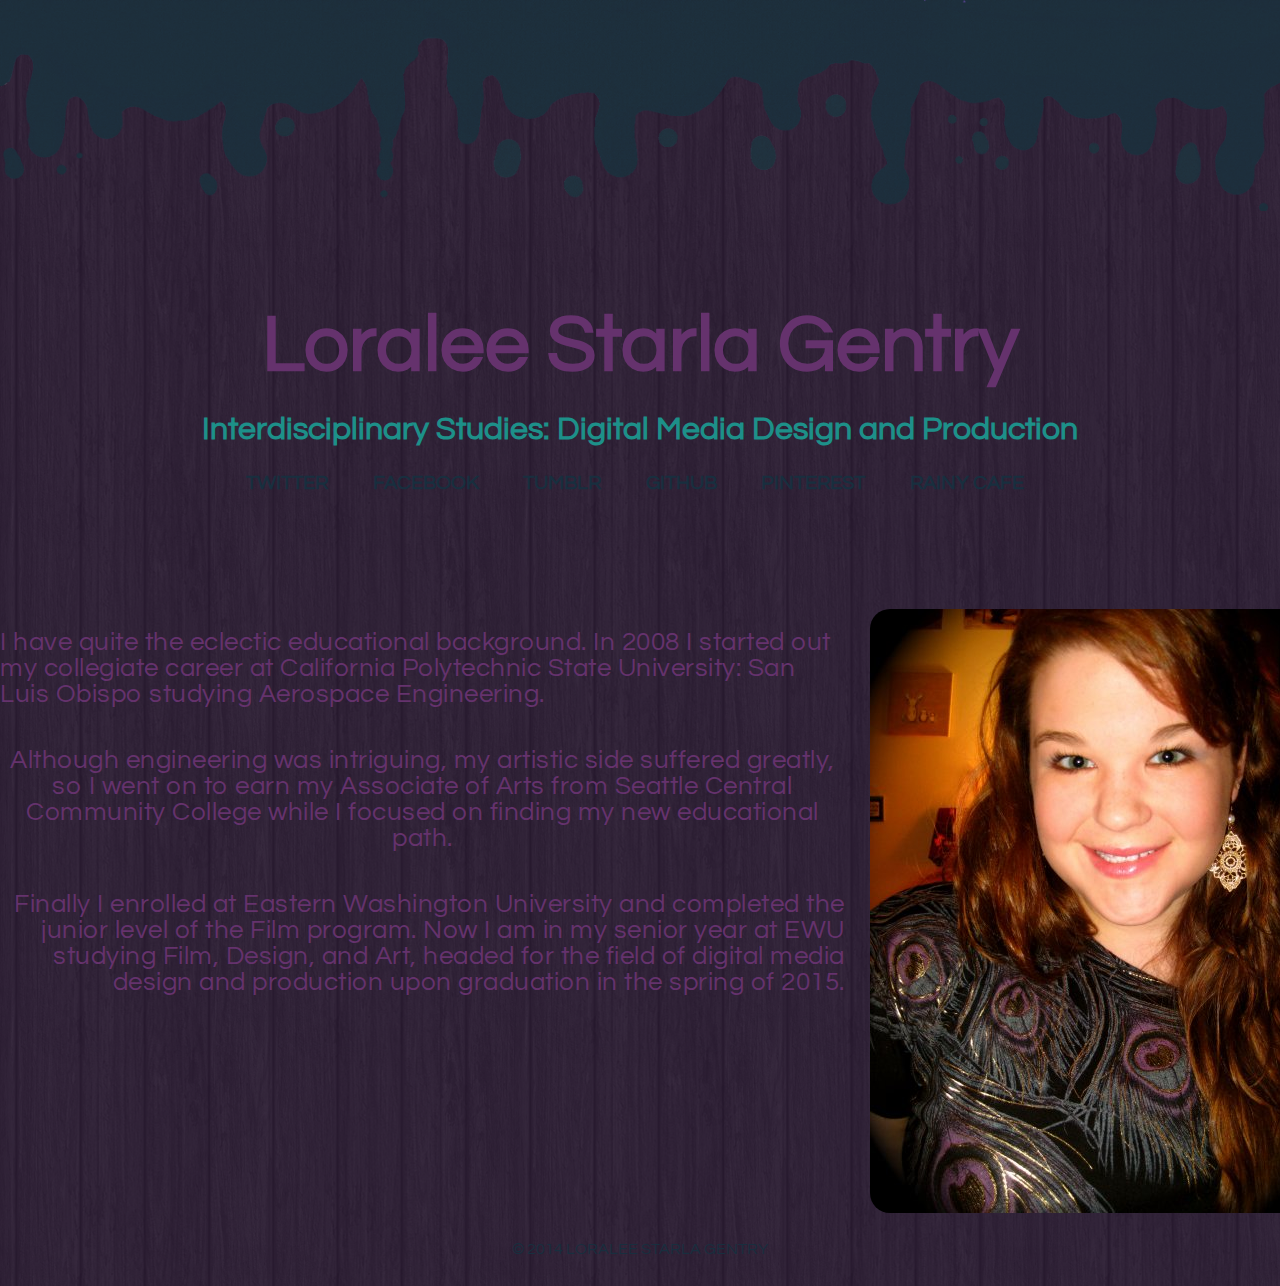
==== bio.html @ 6a10b914 "gh-pages version switch over" ====
<!doctype html>
<html lang="en">

	<head>

	 	<meta charset="UTF-8" />

	  	<title>About</title>
	 
		<link rel="shortcut icon" href="favicon.ico">

		<link rel="stylesheet" type="text/css" href="css/normalize.css" media="screen">

		<link rel="stylesheet" type="text/css" href="css/grid-rs.css" media="screen">

		<link href='http://fonts.googleapis.com/css?family=Questrial' rel='stylesheet' type='text/css'>

		<link rel="stylesheet" type="text/css" href="css/bio.css" media="screen">
		
	</head>
	
		<body>
			<header>
				<h1>Loralee Starla Gentry</h1>
					<h2>Interdisciplinary Studies: Digital Media Design and Production</h2>

				<nav>
					<ul>
						<li><a href="https://twitter.com/LoraleeStarla">Twitter</a></li>
						<li><a href="https://www.facebook.com/loraleestarla">Facebook</a></li>
						<li><a href="https://www.tumblr.com/blog/star-la-lune-films">Tumblr</a></li>
						<li><a href="https://github.com/LLstarla">Github</a></li>
						<li><a href="http://www.pinterest.com/starla26/design-and-crafts/">Pinterest</a></li>
						<li><a href="http://rainycafe.com">Rainy Cafe</a></li>
					</ul>
				</nav>
			</header>

		<div class="clear"></div>

		
		<div class="grid_12 poodle">
		<div class="grid_8 alpha">

			<section id="bio">
				
				<p id="pone">I have quite the eclectic educational background.  In 2008 I started out my collegiate career at California Polytechnic State University: San Luis Obispo studying Aerospace Engineering.</p>
				<p id="ptwo">Although engineering was intriguing, my artistic side suffered greatly, so I went on to earn my Associate of Arts from Seattle Central Community College while I focused on finding my new educational path.</p>
				<p id="pthree">Finally I enrolled at Eastern Washington University and completed the junior level of the Film program.  Now I am in my senior year at EWU studying Film, Design, and Art, headed for the field of digital media design and production upon graduation in the spring of 2015.
				</p>

			</section>

		</div>

			<section class="grid_4 omega">

				<img src="img/bio
				/LL.jpg" alt="Picture of Loralee Starla Gentry" id="picture">

			</section>

		<div class="clear"></div>

			<footer class="grid_12 alpha">

				<p  id="foot">&copy; 2014 Loralee Starla Gentry</p>

			</footer>	

		</div>

	</body>
	
</html>
---- css/grid-rs.css ----
/*
 Width: 1000px
 # Columns : 12 
 Column width: 65px
 Gutter : 20px 
target / context = result
 */
.grid_1 { width: 6.5%; } /* 65px/1000px = 0.065px */
.grid_2 { width: 15%; } /* 150px/1000px =  0.15px */
.grid_3 { width: 23.5%; } /* 235px/1000px = 0.235px */
.grid_4 { width: 32%; } /* 320px/1000px = 0.32px */
.grid_5 { width: 40.5%; } /* 405px/1000px = 0.405px */
.grid_6 { width: 49%; } /* 490px/1000px = 0.49px */
.grid_7 { width: 57.5%; } /* 575px/1000px = 0.575px */
.grid_8 { width: 66%; } /* 660px/1000px = 0.66px */
.grid_9 { width: 74.5%; } /* 745px/1000px = 0.745px */
.grid_10 { width: 83%; } /* 830px/1000px = 0.83px */
.grid_11 { width: 91.5%; } /* 915px/1000px = 0.915px */
.grid_12 { width: 100%; } /* 1000px/1000px = 1 */

.grid_1,
.grid_2,
.grid_3,
.grid_4,
.grid_5,
.grid_6,
.grid_7,
.grid_8,
.grid_9,
.grid_10,
.grid_11,
.grid_12 {
	margin: 0 2% 1% 0;
	float: left;
	display: block;
}

.alpha{margin-left:0;}
.omega{margin-right:0;}

.container{
	width: 90%; /*width: 1000px;*/
	max-width: 1000px;
	margin: auto;
	
}



.clear{clear:both;display:block;overflow:hidden;visibility:hidden;width:0;height:0}.clearfix:after{clear:both;content:' ';display:block;font-size:0;line-height:0;visibility:hidden;width:0;height:0}* html .clearfix,*:first-child+html .clearfix{zoom:1}
---- css/bio.css ----
/*       Color Palette:
			Dark black-ish purple: #180620
			Dark purple: #280F36
			Plum: #65326D
			Ice blue: #B9EFEF
			Teal: #1D9089
			Dark blue: #182F3F          */

header {
	background: url("../img/bio/dripping-paint-BLUEE.png") repeat-x;
	background-size: 100%;
	margin-top: 0px;
	margin-left: 0px;
	margin-right: 0px;
	padding: 100px;
	max-width: 100%;

}


h1 { 
	font-family: 'Questrial', sans-serif;
	color: #65326D;
	font-size: 5em;
	text-align: center;
	float: center;
	padding-top: 150px;
	margin-bottom: 0;
}


h2 { 
	font-family: 'Questrial', sans-serif;
	color: #1D9089;
	font-size: 2em;
	text-align: center;
	float: center;

}

h3 { 
	font-family: 'Questrial', sans-serif;
	color: #1D9089;
	font-size: 2em;
	text-align: center;
	float: center;
	

}


body {
	background: url("../img/dw2.png");
	color: #1D9089;
}


nav {
	text-align: center;
	float: center;
	max-width: 100%;
	margin-left: -25px;
}


nav li {
	display: inline;
}

nav a {
	font-weight: 800;

}

nav ul li a {
	font-family: 'Questrial', sans-serif;
	list-style: none;
	text-decoration: none;
	text-transform: uppercase;
	color: #182F3F;
	font-size: 1.25em;
}

li a {
	border: 2px;
	padding: 20px;
}

nav a { color: #182F3F;} 

nav a:hover { color: #B9EFEF;} 


p {font-family:'Questrial', sans-serif;
}

#bio {
	display: block;
	color: #65326D;
	font-family:'Questrial', sans-serif;
	font-size: 1.6em;
	
	max-width: 100%;
	letter-spacing: .5px;
}



#pone {
	text-align: left;
	margin: 20px 12px 40px 0;
}

#ptwo {
	text-align: center;
	margin: 20px 0 40px 0;
}

#pthree {
	text-align: right;
	margin: 20px 0 40px 12px;
}

#picture {
	display: block;
	max-width: 125%;
	
	border-radius: 20px;
}




.embedly-embed {
	border-radius: 20px;
}

#foot {
	color: #182F3F;
	text-align: center;
	float: center;
	text-transform: uppercase;
	max-width: 100%;
	

}

.poodle {
	margin: 0 auto;
	max-width: 100%;
	position: relative;
	text-align: center;
	float: center;
}




/*********CSS EXAMPLES***************

url("../img/dark-wood.png") repeat;

body {
    background: #6DB3F2  url('http://wizzley.com/static/img/bg/texture8.png');
}

radial-gradient(
      #65326D,
      #280F36);

h1 {
	color: white;
	font-family: 'Bitter', serif;
	width: 375px;
	padding: 10px;
	border: 10px solid #80A437;
	margin: 0px 0px 0px 100px;}

.showgrid {
	background: url("../img/grid-bg.png") repeat-y;}

body{
	background: url("../img/rainbowbg.png") no-repeat;
	background-size: 35%;
	background-color: #212227;}

**********************************************************

body { 
	font-family: 'Nunito' , sans-serif;
	color: #FAF3BC;
	background: #420600 url('img/bg-texture.jpg') repeat;}

a {
	color: #4FB69F;
	text-decoration: none;}

h1	{ 
	font-size: 1.750ems;
	letter-spacing: -1.5px;}

h2 {
	font-size: 1.500ems;
	color: #B4C34F;}

.btn{
	color: #FAF3BC;
	background: #4FB69F url('img/texture.png') no-repeat right top;
	padding: 15px 30px;
	margin: 40px 0px;
	border-radius: 25px;
	text-transform: uppercase;}

.btn:hover {
	background-color: #4CC4A7;}

ul.nav {
	margin: 120px 0 0 0;
	list-style: none;
	float: right;}

ul.nav li {
	float: left;
	margin-right: 40px;}

ul.nav li a {
	color: #FAF3BC;}

#intro {
	margin: 50px 0 75px 0;}

#new-cupcakes img {
	border: 8px solid #FAF3BC;
	margin: 0 0 20px 0;}

#featured-cupcake img {
	border: 8px solid #FAF3BC;}

#copyright {
	border-top: 8px solid #2A0400;
	padding: 10px 0px;
	margin: 15px 0px;
	text-align: center;}

*******************************/
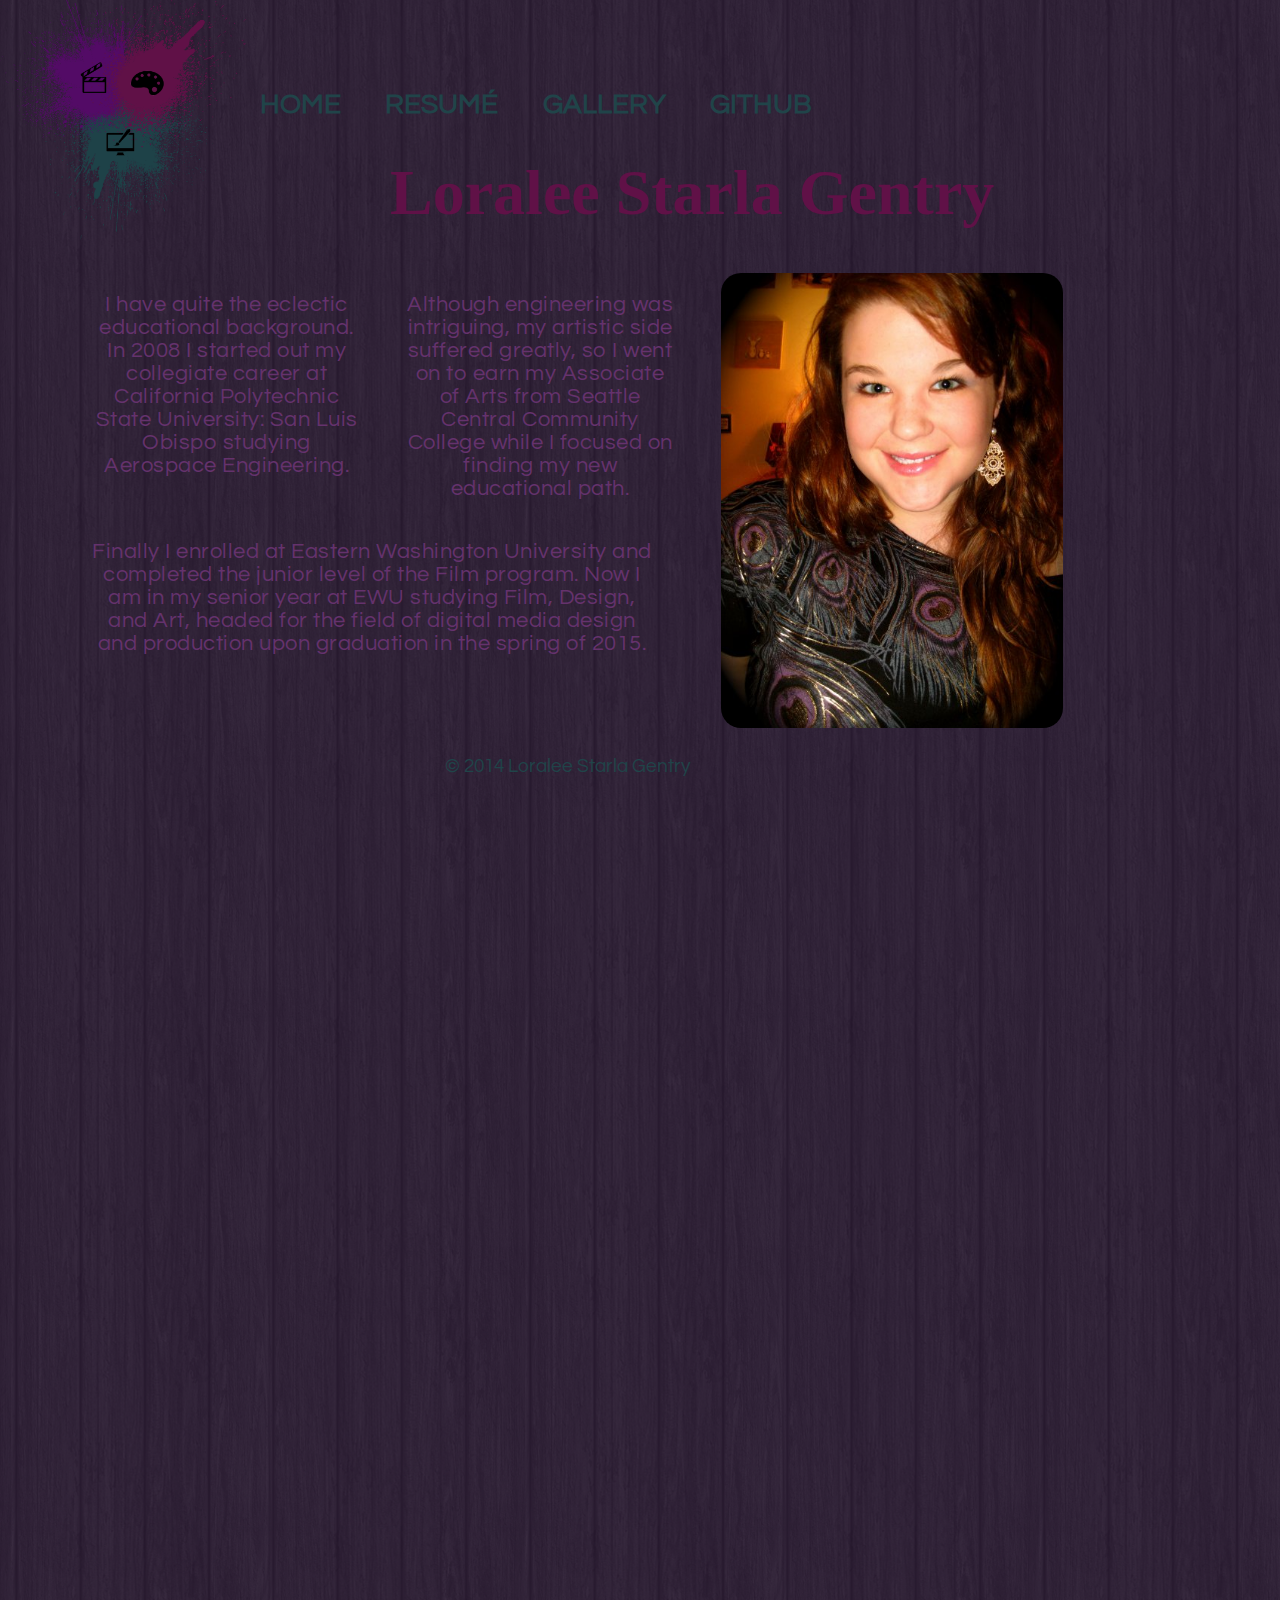
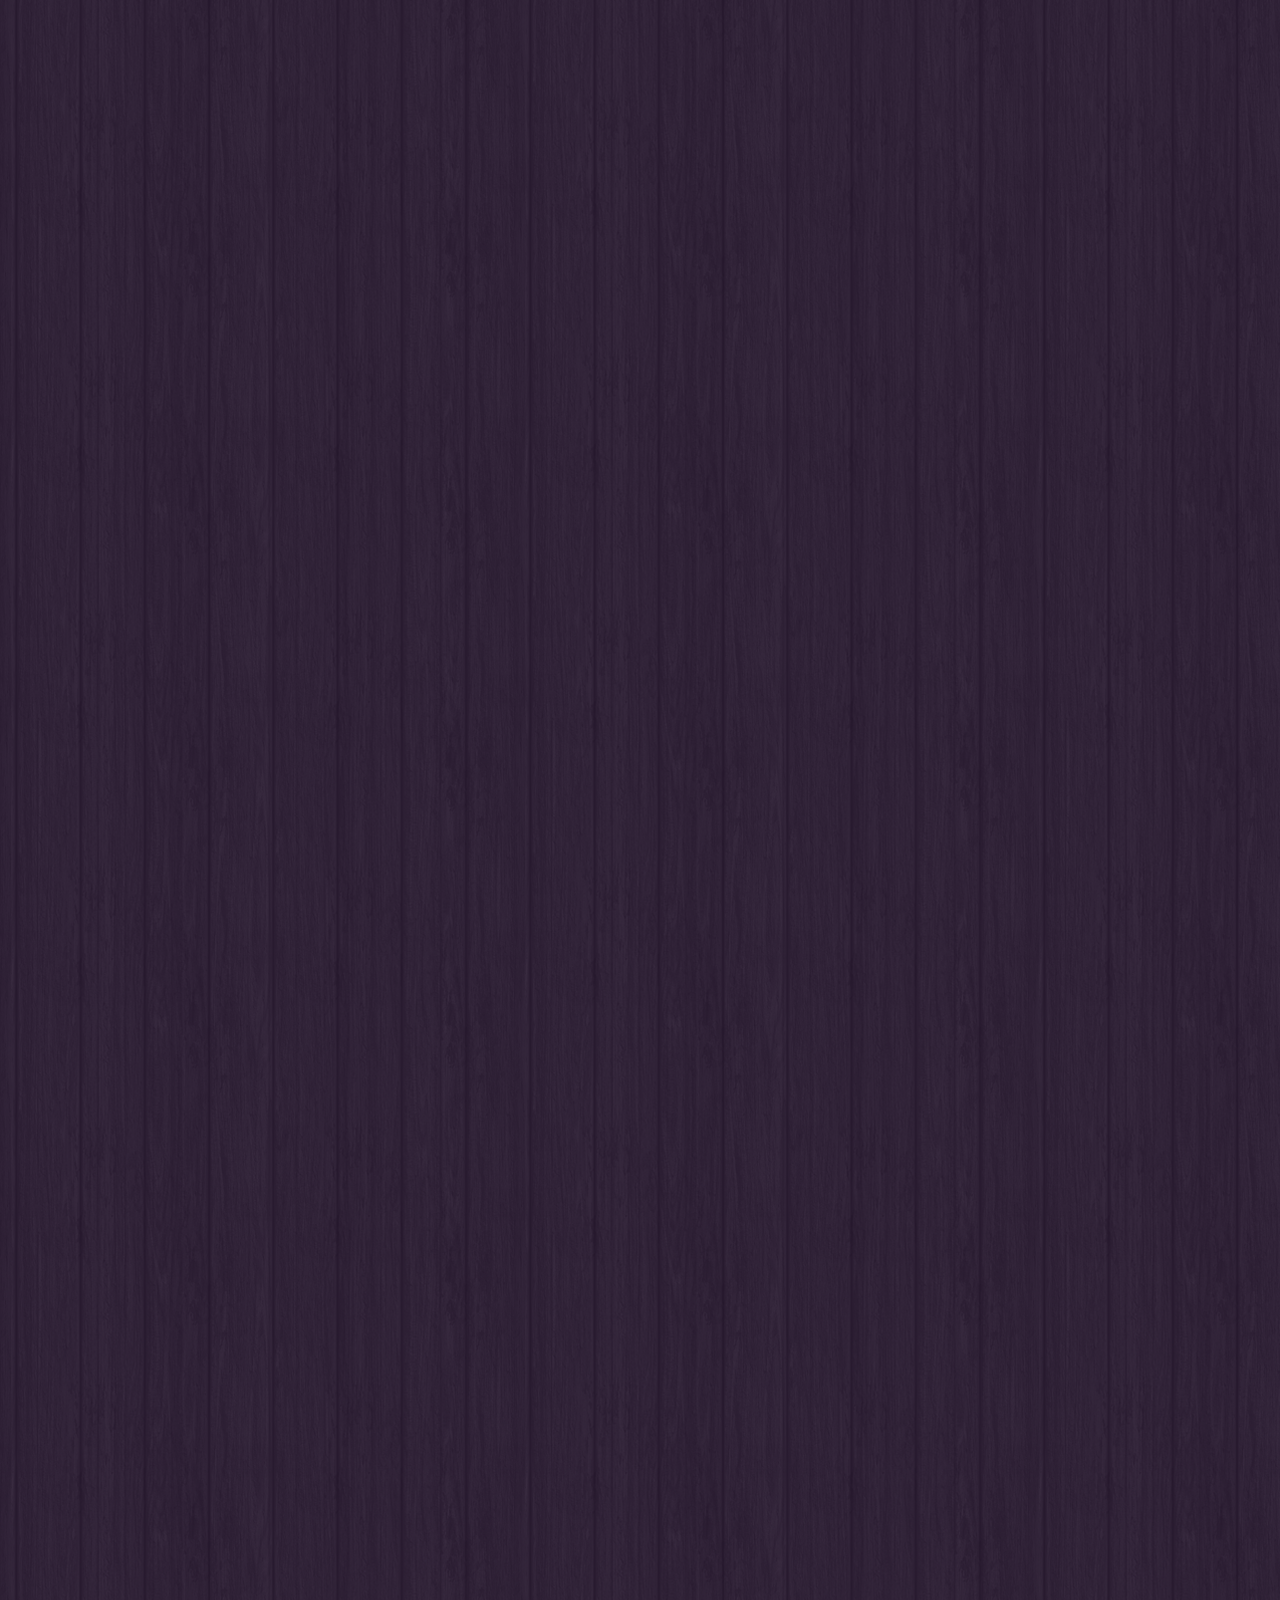
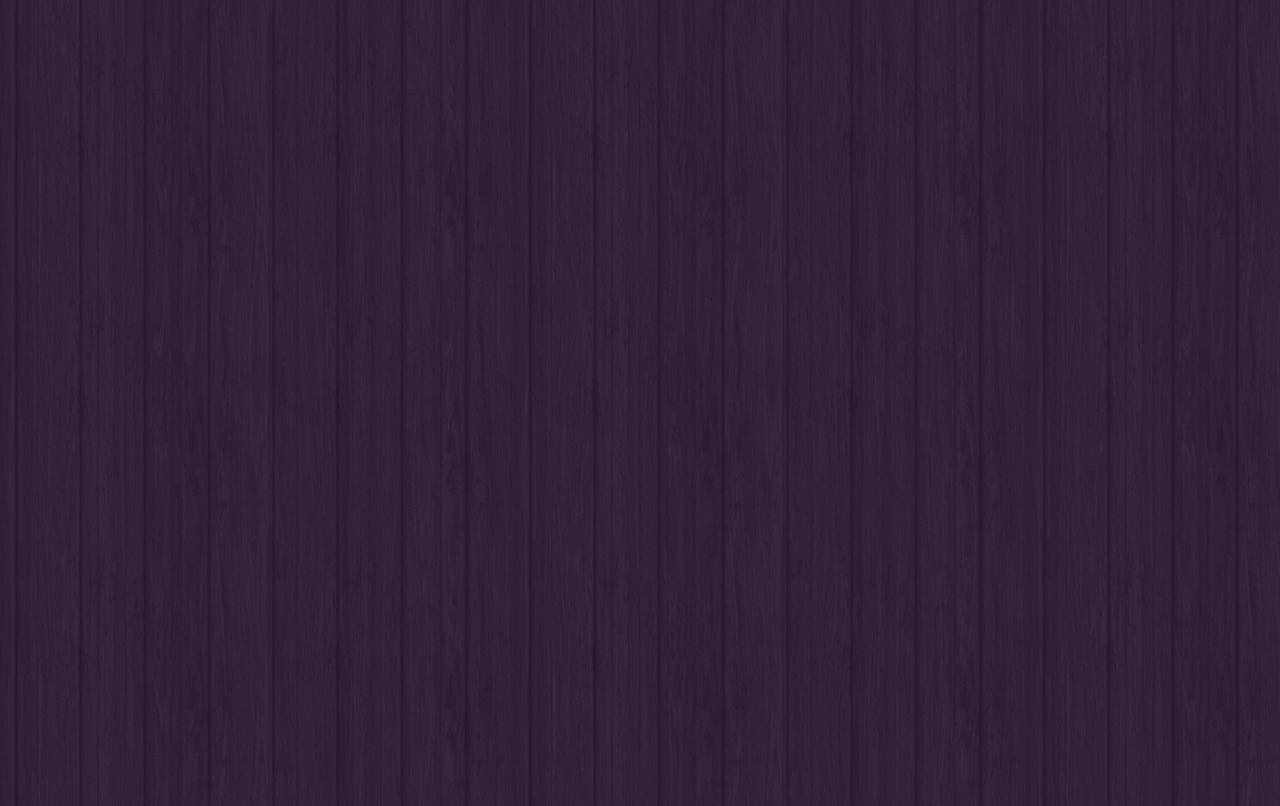
==== commit 4b215bb0: "transfer" ====
--- a/bio.html
+++ b/bio.html
@@ -1,75 +1,102 @@
-<!doctype html>
+<!DOCTYPE html>
 <html lang="en">
 
-	<head>
+    <head>
+    	<meta name="viewport" content="width=device-width">
+		<meta charset="UTF-8" />
 
-	 	<meta charset="UTF-8" />
+        <title>About | Loralee Starla Gentry</title>
 
-	  	<title>About</title>
-	 
-		<link rel="shortcut icon" href="favicon.ico">
+        <link rel="shortcut icon" href="favicon.ico">
 
-		<link rel="stylesheet" type="text/css" href="css/normalize.css" media="screen">
+        <link href='http://fonts.googleapis.com/css?family=Questrial' rel='stylesheet' type='text/css'>
 
-		<link rel="stylesheet" type="text/css" href="css/grid-rs.css" media="screen">
+        <link rel="stylesheet" type="text/css" href="css/normalize.css" />
+        <link rel="stylesheet" type="text/css" href="css/grid-rs.css" />
+        <link rel="stylesheet" type="text/css" href="css/bio.css" />
+    </head>
 
-		<link href='http://fonts.googleapis.com/css?family=Questrial' rel='stylesheet' type='text/css'>
 
-		<link rel="stylesheet" type="text/css" href="css/bio.css" media="screen">
-		
-	</head>
-	
-		<body>
-			<header>
-				<h1>Loralee Starla Gentry</h1>
-					<h2>Interdisciplinary Studies: Digital Media Design and Production</h2>
+	<body>
+
+		<div class="container">
+
+			<header class="grid_12">
+
+				<div class="logo">
+					
+					<img src="img/logo-symbols" class="sym">
+
+					<img src="img/logo-teal-1" class="one">
+
+					<img src="img/logo-purple-1" class="two">
+
+					<img src="img/logo-pink-1" class="three">
+
+				</div> <!-- logo -->
+
+			</header> <!-- grid 12 -->
+
+<div class="clear"></div>
+
+			<div class="navi">
 
 				<nav>
 					<ul>
-						<li><a href="https://twitter.com/LoraleeStarla">Twitter</a></li>
-						<li><a href="https://www.facebook.com/loraleestarla">Facebook</a></li>
-						<li><a href="https://www.tumblr.com/blog/star-la-lune-films">Tumblr</a></li>
+						<li><a href="bio.html">Home</a></li>
+						<li><a href="resume.html">Resumé</a></li>
+						<li><a href="portfolio.html">Gallery</a></li>
 						<li><a href="https://github.com/LLstarla">Github</a></li>
-						<li><a href="http://www.pinterest.com/starla26/design-and-crafts/">Pinterest</a></li>
-						<li><a href="http://rainycafe.com">Rainy Cafe</a></li>
 					</ul>
 				</nav>
-			</header>
 
-		<div class="clear"></div>
+			</div> <!-- navi -->
 
-		
-		<div class="grid_12 poodle">
-		<div class="grid_8 alpha">
+<div class="clear"></div>
 
-			<section id="bio">
-				
-				<p id="pone">I have quite the eclectic educational background.  In 2008 I started out my collegiate career at California Polytechnic State University: San Luis Obispo studying Aerospace Engineering.</p>
-				<p id="ptwo">Although engineering was intriguing, my artistic side suffered greatly, so I went on to earn my Associate of Arts from Seattle Central Community College while I focused on finding my new educational path.</p>
-				<p id="pthree">Finally I enrolled at Eastern Washington University and completed the junior level of the Film program.  Now I am in my senior year at EWU studying Film, Design, and Art, headed for the field of digital media design and production upon graduation in the spring of 2015.
-				</p>
+<div class="contents">
 
-			</section>
+				<h1>Loralee Starla Gentry</h1>
 
-		</div>
+				<div class="grid_12 poodle">
 
-			<section class="grid_4 omega">
+					<div class="grid_8 alpha">
 
-				<img src="img/bio
-				/LL.jpg" alt="Picture of Loralee Starla Gentry" id="picture">
+						<section id="bio">
+							
+							<p id="pone" class="grid_4 alpha">I have quite the eclectic educational background.  In 2008 I started out my collegiate career at California Polytechnic State University: San Luis Obispo studying Aerospace Engineering.</p>
 
-			</section>
+							<p id="ptwo" class="grid_4 omega">Although engineering was intriguing, my artistic side suffered greatly, so I went on to earn my Associate of Arts from Seattle Central Community College while I focused on finding my new educational path.</p>
 
-		<div class="clear"></div>
+							<p id="pthree" class="grid_8">Finally I enrolled at Eastern Washington University and completed the junior level of the Film program.  Now I am in my senior year at EWU studying Film, Design, and Art, headed for the field of digital media design and production upon graduation in the spring of 2015.
+							</p>
 
-			<footer class="grid_12 alpha">
+						</section> <!-- bio -->
 
-				<p  id="foot">&copy; 2014 Loralee Starla Gentry</p>
+					</div> <!-- grid 8 alpha -->
 
-			</footer>	
+						<section class="grid_4 omega">
 
-		</div>
+							<img src="img/bio/LL.jpg" alt="Picture of Loralee Starla Gentry" id="picture">
+
+						</section> <!-- grid 4 omega -->
+
+<div class="clear"></div>
+
+				</div> <!-- poodle -->
+
+<div class="clear"></div>
+
+				 <footer class="grid_12 alpha">
+
+					<p id="foot">&copy; 2014 Loralee Starla Gentry</p>
+
+				</footer>
+
+			</div> <!-- content -->
+
+		</div> <!-- container -->
 
 	</body>
-	
-</html>
+
+</html>--- a/css/bio.css
+++ b/css/bio.css
@@ -1,246 +1,143 @@
-/*       Color Palette:
-			Dark black-ish purple: #180620
-			Dark purple: #280F36
-			Plum: #65326D
-			Ice blue: #B9EFEF
-			Teal: #1D9089
-			Dark blue: #182F3F          */
+html {
+  background: url("../img/dw2.png") repeat;
+}
 
-header {
-	background: url("../img/bio/dripping-paint-BLUEE.png") repeat-x;
-	background-size: 100%;
-	margin-top: 0px;
-	margin-left: 0px;
-	margin-right: 0px;
-	padding: 100px;
-	max-width: 100%;
+h1 {
+  font-family: 'Laila', serif;
+  color: #601147;
+  font-size: 4rem;
+  margin-top: -3850px;
+  margin-left: 250px;
+}
+
+/* Navigation */
+
+nav {
+  position: absolute;
+  margin-top: -3932px;
+  max-width: 100%;
+  left: 200px;
+}
+
+nav li {
+  display: inline;
+}
+
+nav a {
+  font-weight: 900; 
+}
+
+nav ul li a:link, nav ul li a:visited {
+  font-family: 'Questrial', sans-serif;
+  list-style: none;
+  text-decoration: none;
+  text-transform: uppercase;
+  color: #204449;
+  font-size: 1.75rem; 
+}
+
+li a {
+  border: 2px;
+  padding: 20px;
+}
+
+nav ul li a:hover { 
+  color: #B9EFEF;
+  background: url("../img/WClink2.png") no-repeat;
+  background-size: 90%;
+  background-position: center;
+}
+
+footer {
+  margin: 50px;
+}
+
+footer p {
+  text-align: center;
+  font-family: 'Questrial', sans-serif;
+  font-size: 1.2rem;
+  color: #204449;
+  font-weight: 300;
+  width: 100%;
 
 }
 
+.contents {
+  position: absolute;
+  
+}
 
-h1 { 
-	font-family: 'Questrial', sans-serif;
-	color: #65326D;
-	font-size: 5em;
-	text-align: center;
-	float: center;
-	padding-top: 150px;
-	margin-bottom: 0;
+/* Bio */
+
+#bio {
+  position:absolute;
+  display: block;
+  color: #65326D;
+  font-family:'Questrial', sans-serif;
+  font-size: 1.4rem;
+  max-width: 100%;
+  letter-spacing: .5px;
+  margin-left: -70px;
+}
+
+#pone {
+  text-align: center;
+  margin: 20px;
+}
+
+#ptwo {
+  text-align: center;
+  margin: 20px;
+}
+
+#pthree {
+  text-align: center;
+  margin: 20px;
+}
+
+.poodle {
+  margin: 0 auto;
+  max-width: 100%;
+  position: relative;
+  text-align: center;
+  float: center;
+}
+
+#picture {
+  display: block;
+  max-width: 125%;
+  border-radius: 20px;
 }
 
 
-h2 { 
-	font-family: 'Questrial', sans-serif;
-	color: #1D9089;
-	font-size: 2em;
-	text-align: center;
-	float: center;
-
+/****** Logo Styling ******/
+.one, .two, .three, .four, .five, .six {
+	position: relative;
+	transform: scale(.6);
 }
 
-h3 { 
-	font-family: 'Questrial', sans-serif;
-	color: #1D9089;
-	font-size: 2em;
-	text-align: center;
-	float: center;
-	
-
+.one, .two, .three {
+  z-index: -50;
 }
 
-
-body {
-	background: url("../img/dw2.png");
-	color: #1D9089;
+.one{
+  top:-1150px;
 }
 
-
-nav {
-	text-align: center;
-	float: center;
-	max-width: 100%;
-	margin-left: -25px;
+.two {
+  top:-2150px;
 }
 
-
-nav li {
-	display: inline;
+.three {
+  top:-3150px;
 }
 
-nav a {
-	font-weight: 800;
-
+.sym {
+  position: relative;
+  transform: scale(.65);
+  top: -150px;
+	z-index: 10;
 }
 
-nav ul li a {
-	font-family: 'Questrial', sans-serif;
-	list-style: none;
-	text-decoration: none;
-	text-transform: uppercase;
-	color: #182F3F;
-	font-size: 1.25em;
-}
-
-li a {
-	border: 2px;
-	padding: 20px;
-}
-
-nav a { color: #182F3F;} 
-
-nav a:hover { color: #B9EFEF;} 
-
-
-p {font-family:'Questrial', sans-serif;
-}
-
-#bio {
-	display: block;
-	color: #65326D;
-	font-family:'Questrial', sans-serif;
-	font-size: 1.6em;
-	
-	max-width: 100%;
-	letter-spacing: .5px;
-}
-
-
-
-#pone {
-	text-align: left;
-	margin: 20px 12px 40px 0;
-}
-
-#ptwo {
-	text-align: center;
-	margin: 20px 0 40px 0;
-}
-
-#pthree {
-	text-align: right;
-	margin: 20px 0 40px 12px;
-}
-
-#picture {
-	display: block;
-	max-width: 125%;
-	
-	border-radius: 20px;
-}
-
-
-
-
-.embedly-embed {
-	border-radius: 20px;
-}
-
-#foot {
-	color: #182F3F;
-	text-align: center;
-	float: center;
-	text-transform: uppercase;
-	max-width: 100%;
-	
-
-}
-
-.poodle {
-	margin: 0 auto;
-	max-width: 100%;
-	position: relative;
-	text-align: center;
-	float: center;
-}
-
-
-
-
-/*********CSS EXAMPLES***************
-
-url("../img/dark-wood.png") repeat;
-
-body {
-    background: #6DB3F2  url('http://wizzley.com/static/img/bg/texture8.png');
-}
-
-radial-gradient(
-      #65326D,
-      #280F36);
-
-h1 {
-	color: white;
-	font-family: 'Bitter', serif;
-	width: 375px;
-	padding: 10px;
-	border: 10px solid #80A437;
-	margin: 0px 0px 0px 100px;}
-
-.showgrid {
-	background: url("../img/grid-bg.png") repeat-y;}
-
-body{
-	background: url("../img/rainbowbg.png") no-repeat;
-	background-size: 35%;
-	background-color: #212227;}
-
-**********************************************************
-
-body { 
-	font-family: 'Nunito' , sans-serif;
-	color: #FAF3BC;
-	background: #420600 url('img/bg-texture.jpg') repeat;}
-
-a {
-	color: #4FB69F;
-	text-decoration: none;}
-
-h1	{ 
-	font-size: 1.750ems;
-	letter-spacing: -1.5px;}
-
-h2 {
-	font-size: 1.500ems;
-	color: #B4C34F;}
-
-.btn{
-	color: #FAF3BC;
-	background: #4FB69F url('img/texture.png') no-repeat right top;
-	padding: 15px 30px;
-	margin: 40px 0px;
-	border-radius: 25px;
-	text-transform: uppercase;}
-
-.btn:hover {
-	background-color: #4CC4A7;}
-
-ul.nav {
-	margin: 120px 0 0 0;
-	list-style: none;
-	float: right;}
-
-ul.nav li {
-	float: left;
-	margin-right: 40px;}
-
-ul.nav li a {
-	color: #FAF3BC;}
-
-#intro {
-	margin: 50px 0 75px 0;}
-
-#new-cupcakes img {
-	border: 8px solid #FAF3BC;
-	margin: 0 0 20px 0;}
-
-#featured-cupcake img {
-	border: 8px solid #FAF3BC;}
-
-#copyright {
-	border-top: 8px solid #2A0400;
-	padding: 10px 0px;
-	margin: 15px 0px;
-	text-align: center;}
-
-*******************************/
-
+.logo {
+  transform: translate(-512px,-1149px) scale(.45);
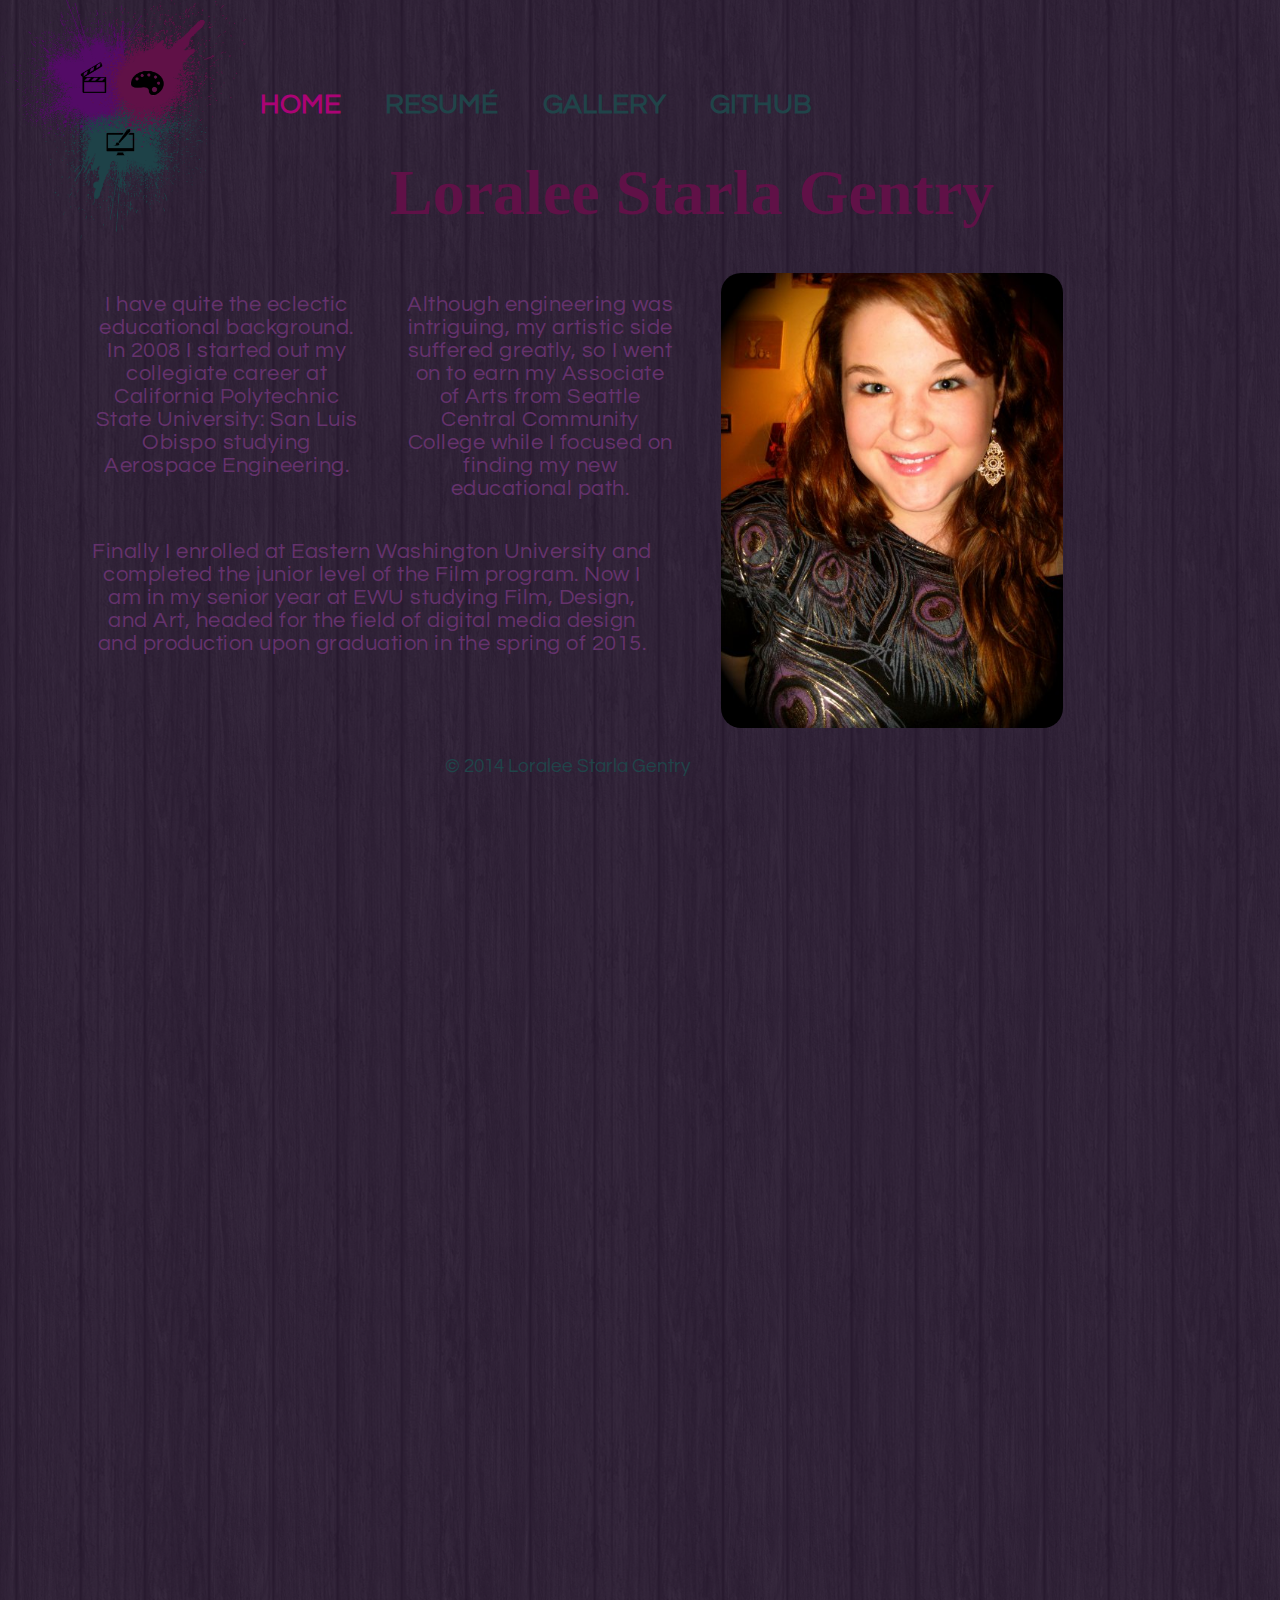
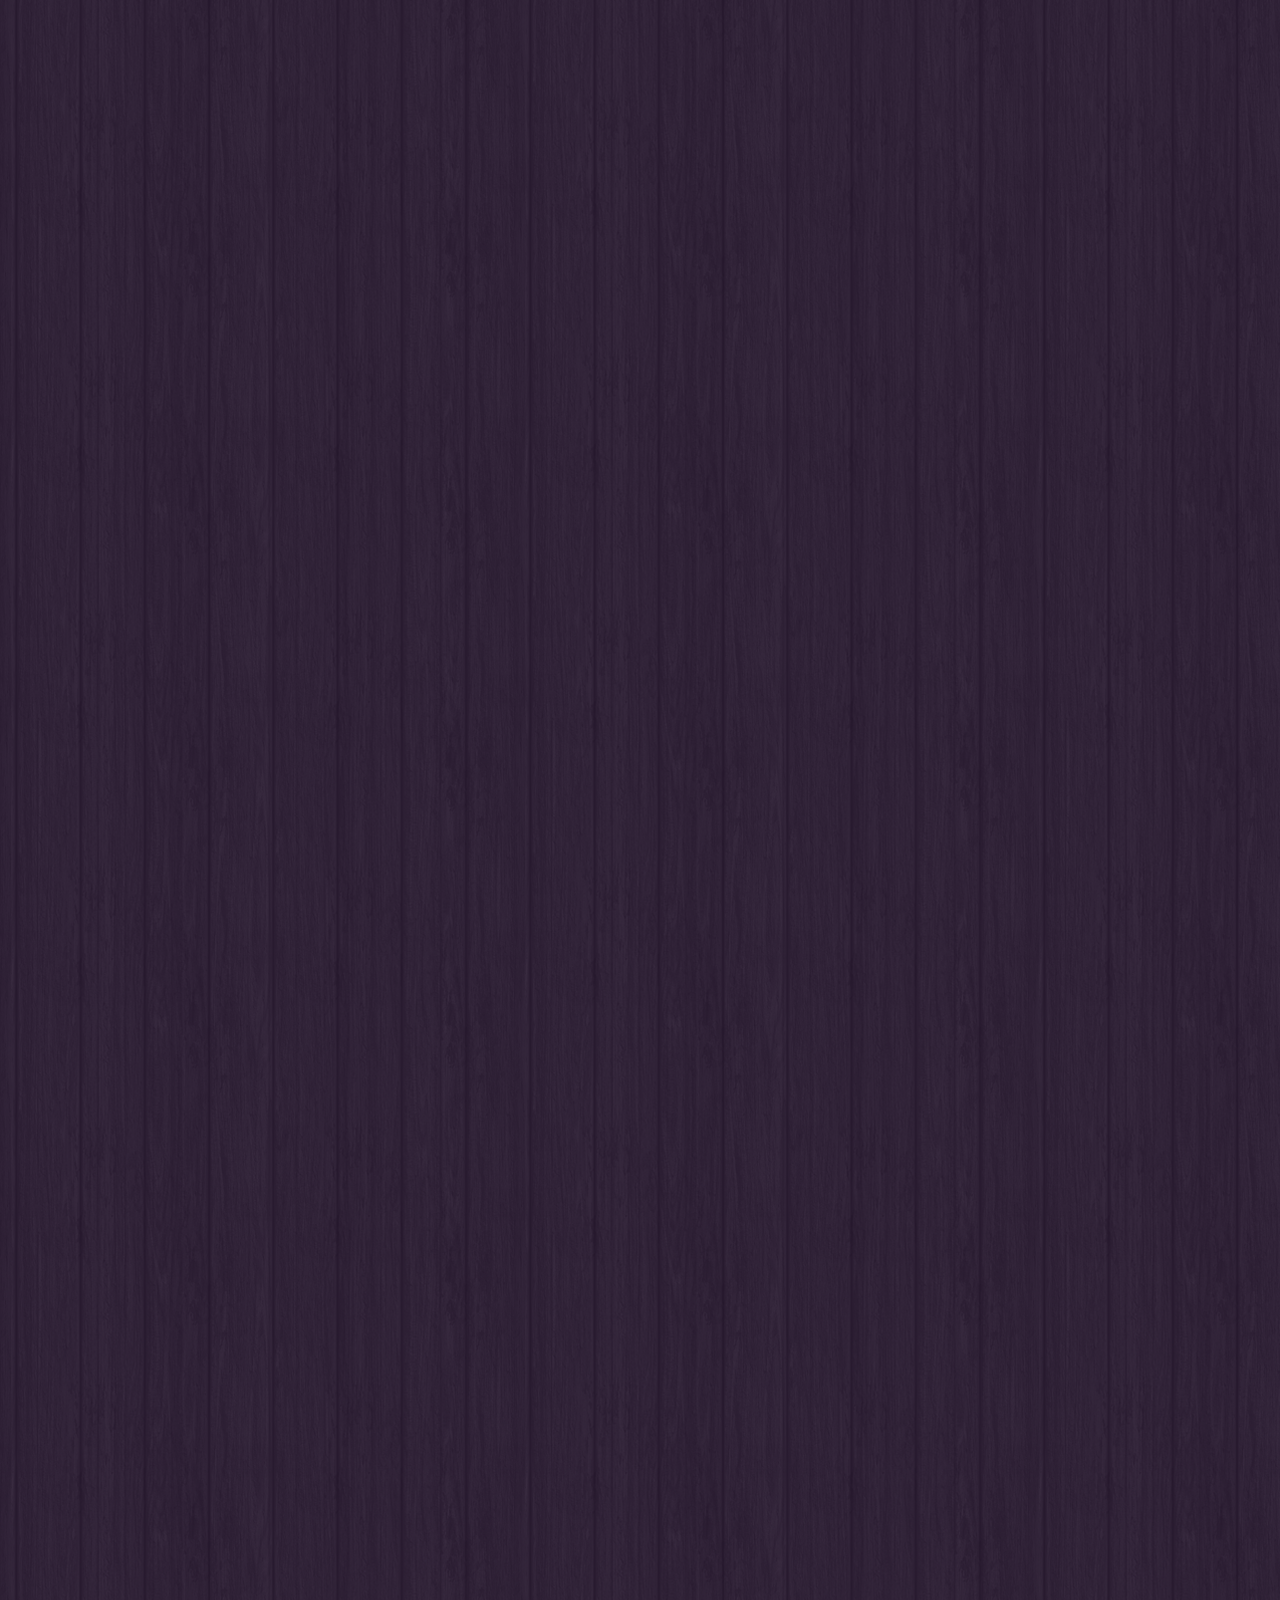
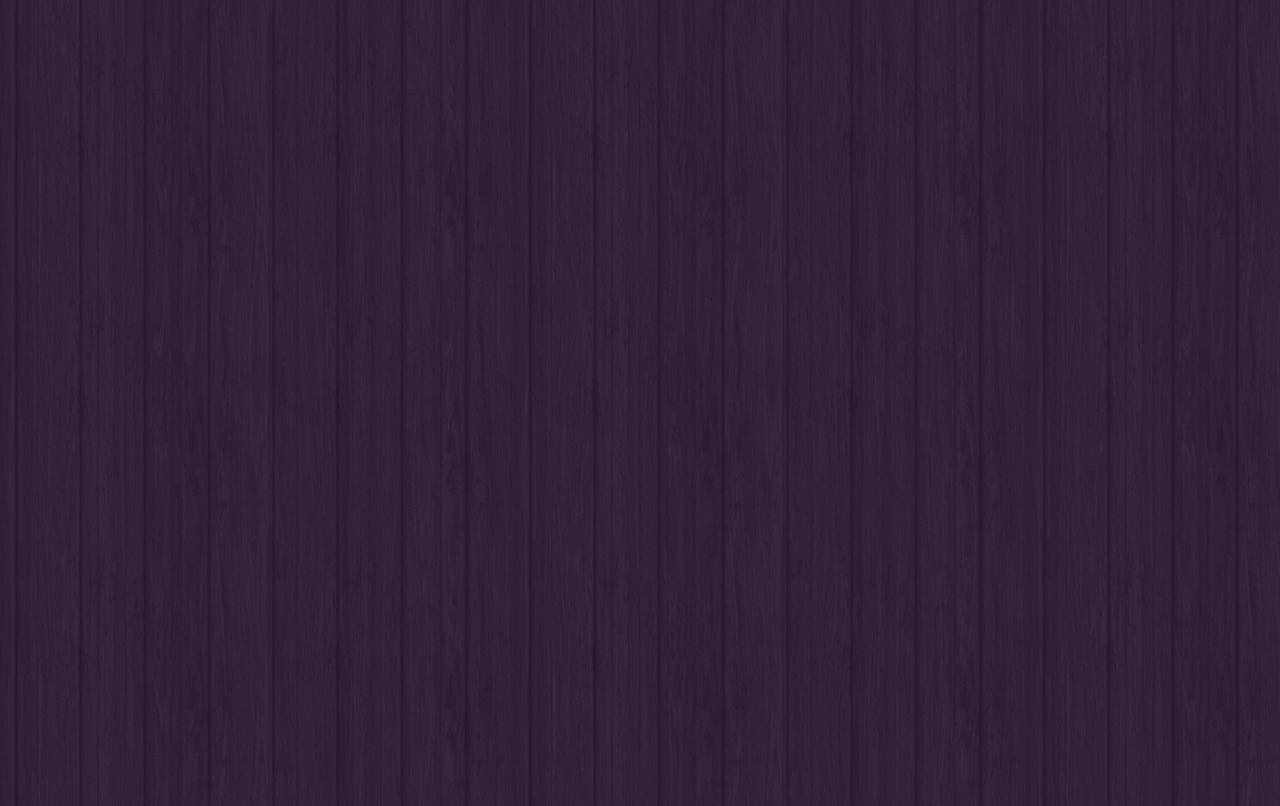
==== commit 6643cbf9: "v6" ====
--- a/bio.html
+++ b/bio.html
@@ -43,7 +43,7 @@
 
 				<nav>
 					<ul>
-						<li><a href="bio.html">Home</a></li>
+						<li><a href="bio.html" id="current">Home</a></li>
 						<li><a href="resume.html">Resumé</a></li>
 						<li><a href="portfolio.html">Gallery</a></li>
 						<li><a href="https://github.com/LLstarla">Github</a></li>
--- a/css/bio.css
+++ b/css/bio.css
@@ -8,6 +8,10 @@
   font-size: 4rem;
   margin-top: -3850px;
   margin-left: 250px;
+}
+
+#current {
+  color: #AB0375;
 }
 
 /* Navigation */
